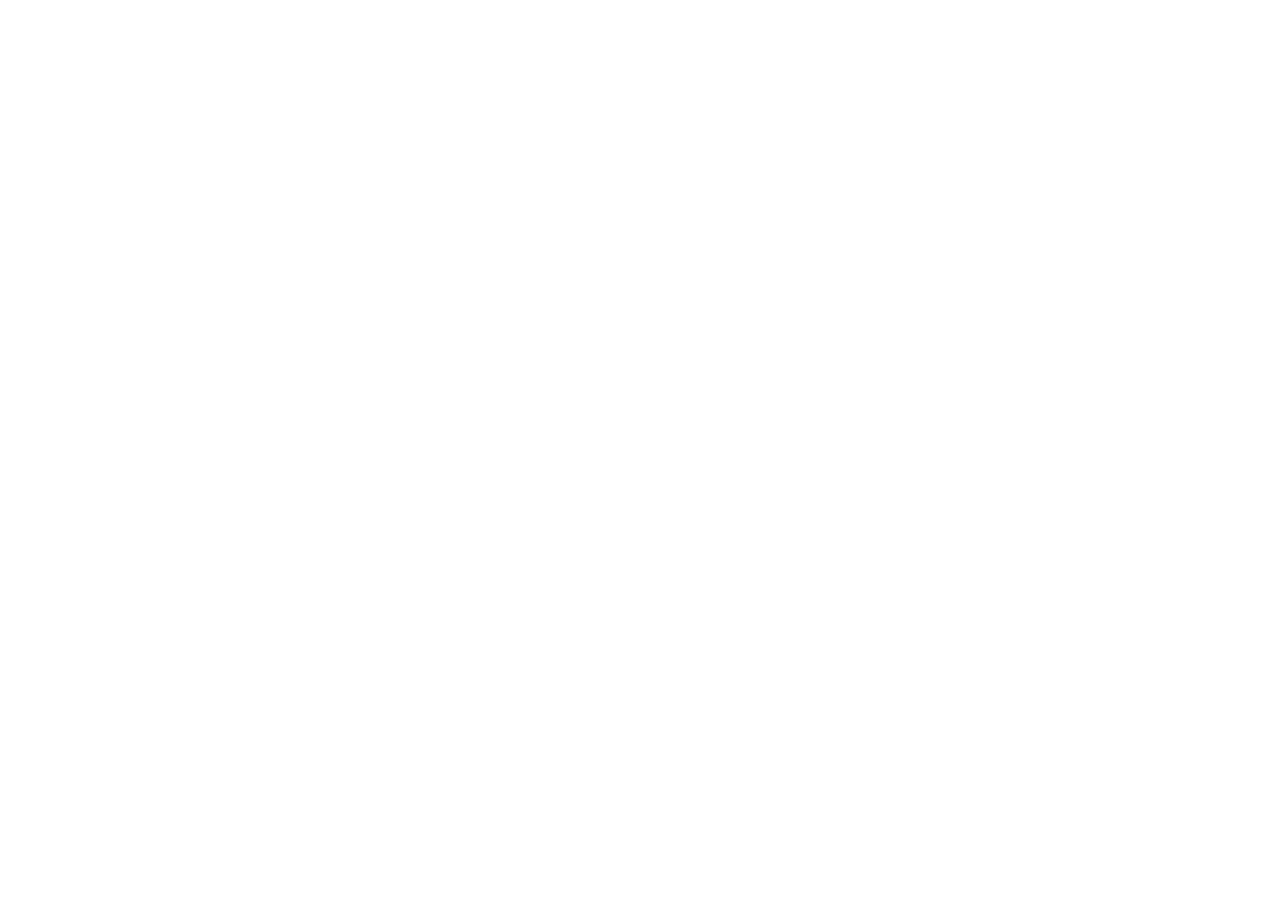
==== about.html @ 2c1d25c2 "init: start project" ====
<!doctype html>
<html lang="en">
<head>
    <meta charset="UTF-8">
    <meta name="viewport"
          content="width=device-width, user-scalable=no, initial-scale=1.0, maximum-scale=1.0, minimum-scale=1.0">
    <meta http-equiv="X-UA-Compatible" content="ie=edge">
    <title>MegaStore_application</title>
    <link rel="stylesheet" href="style.css">
</head>
<body>

</body>
</html>
---- style.css ----
@import url('https://fonts.googleapis.com/css2?family=Sora:wght@400;600&display=swap');

body{
    background-color: #fff;
    display: flex;
    justify-content: center;
}

*{
    margin: 0;
    padding: 0;
    box-sizing: border-box;
}

.content-credit{
    width: 360px;
    height: 1200px;
    background-color: #fff;
    text-align: left;
    font-family: 'Sora', sans-serif;
    font-style: normal;
    display: flex;
    justify-content: center;
    align-items: baseline;
}

.content-credit h1{
    font-weight: 600;
    font-size: 18px;
    line-height: 23px;
    margin: 16px 0 0;
}

.content-credit h2{
    font-family: 'Sora', sans-serif;
    font-weight: 600;
    font-size: 16px;
    line-height: 20px;
    margin: 24px 0 16px;
}

.credit-flex p{
    font-family: 'Sora', sans-serif;
    font-weight: 400;
    font-size: 14px;
    line-height: 18px;
}

.credit-flex input,
.credit-flex select{
    text-indent: 16px;
    width: 328px;
    height: 48px;
    border: 0.5px solid #aeaeae;
    border-radius: 8px;
    opacity: 0.5;
    font-family: 'Sora', sans-serif;
    font-style: normal;
    font-weight: 400;
    font-size: 14px;
    line-height: 18px;
    color: #000;
    margin: 8px 0;
}

.button-btn button{
    width: 328px;
    height: 48px;
    background-color: #232529;
    border-radius: 4px;
    margin: 16px 0 50px;
}

.button-btn a{
    font-family: 'Sora', sans-serif;
    font-style: normal;
    font-weight: 400;
    font-size: 16px;
    line-height: 20px;
    letter-spacing: 1px;
    text-decoration: none;
    color: #f5f5f5;
}
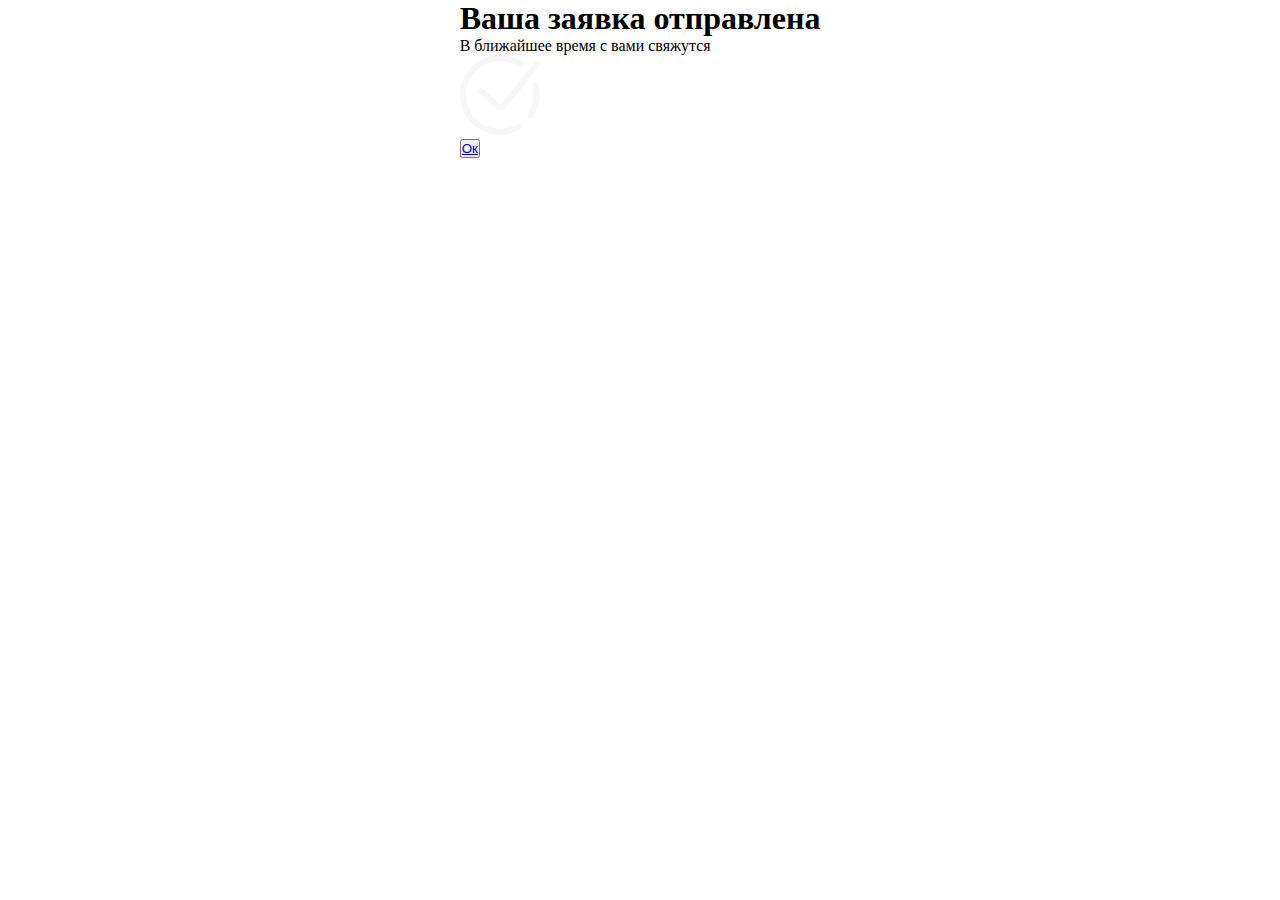
==== commit 0a68a7b7: "feat: added html structure" ====
--- a/about.html
+++ b/about.html
@@ -9,6 +9,15 @@
     <link rel="stylesheet" href="style.css">
 </head>
 <body>
-
+<div class="application-wrapper">
+    <div class="application-content">
+        <h1>Ваша заявка отправлена</h1>
+        <p>В ближайшее время с вами свяжутся </p>
+        <img src="images/check.svg" alt="">
+    </div>
+    <div class="button-second_btn">
+        <button><a href="#">Ок</a></button>
+    </div>
+</div>
 </body>
 </html>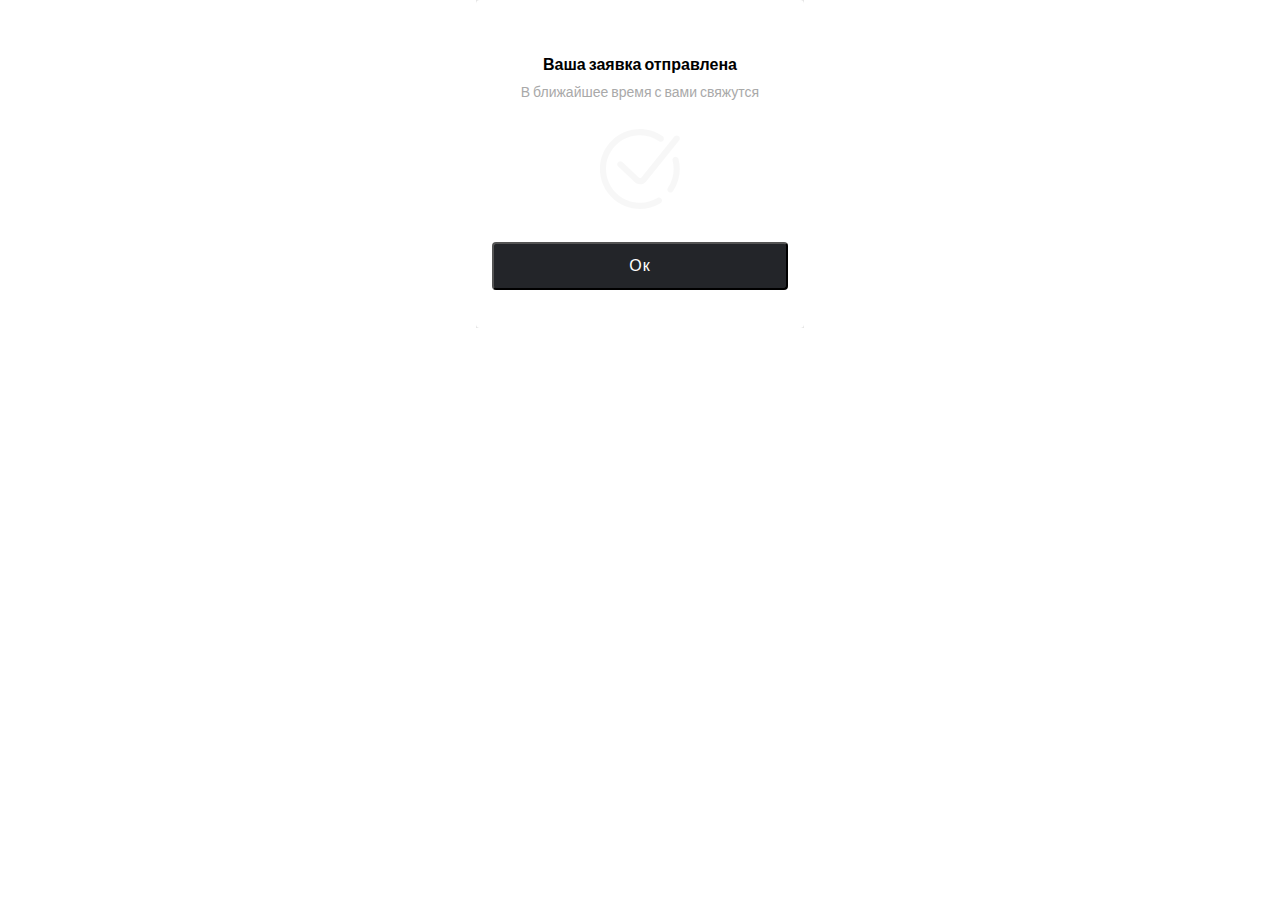
==== commit bb581880: "feat: added div to html structure" ====
--- a/about.html
+++ b/about.html
@@ -9,14 +9,16 @@
     <link rel="stylesheet" href="style.css">
 </head>
 <body>
-<div class="application-wrapper">
-    <div class="application-content">
-        <h1>Ваша заявка отправлена</h1>
-        <p>В ближайшее время с вами свяжутся </p>
-        <img src="images/check.svg" alt="">
-    </div>
-    <div class="button-second_btn">
-        <button><a href="#">Ок</a></button>
+<div class="wrapper-base">
+    <div class="application-wrapper">
+        <div class="application-content">
+            <h1>Ваша заявка отправлена</h1>
+            <p>В ближайшее время с вами свяжутся </p>
+            <img src="images/check.svg" alt="">
+        </div>
+        <div class="button-second_btn">
+            <button><a href="#">Ок</a></button>
+        </div>
     </div>
 </div>
 </body>
--- a/style.css
+++ b/style.css
@@ -82,6 +82,61 @@
     color: #f5f5f5;
 }
 
+/*MegaStore_application*/
+
+.wrapper-base{
+    background-color: #e5e5e5;
+}
+.application-wrapper{
+    width: 328px;
+    height: 328px;
+    background-color: #fff;
+    text-align: center;
+    border-radius: 4px;
+    font-family: 'Sora', sans-serif;
+    display: flex;
+    flex-direction: column;
+    justify-content: center;
+    align-items: center;
+}
+
+.application-content h1{
+    font-family: 'Sora', sans-serif;
+    font-style: normal;
+    font-weight: 600;
+    font-size: 16px;
+    line-height: 20px;
+    margin: 48px 0 8px;
+}
+
+.application-content p{
+    font-family: 'Sora', sans-serif;
+    font-style: normal;
+    font-weight: 400;
+    font-size: 14px;
+    line-height: 18px;
+    color: #A9A9A9;
+    margin: 0 0 28px;
+}
+
+.button-second_btn button{
+    width: 296px;
+    height: 48px;
+    background-color: #232529;
+    border-radius: 4px;
+    margin: 28px 0 32px;
+}
+
+.button-second_btn a{
+    font-family: 'Sora', sans-serif;
+    font-style: normal;
+    font-weight: 400;
+    font-size: 16px;
+    line-height: 20px;
+    letter-spacing: 1px;
+    text-decoration: none;
+    color: #fff;
+}
 
 
 
@@ -90,3 +145,5 @@
 
 
 
+
+
